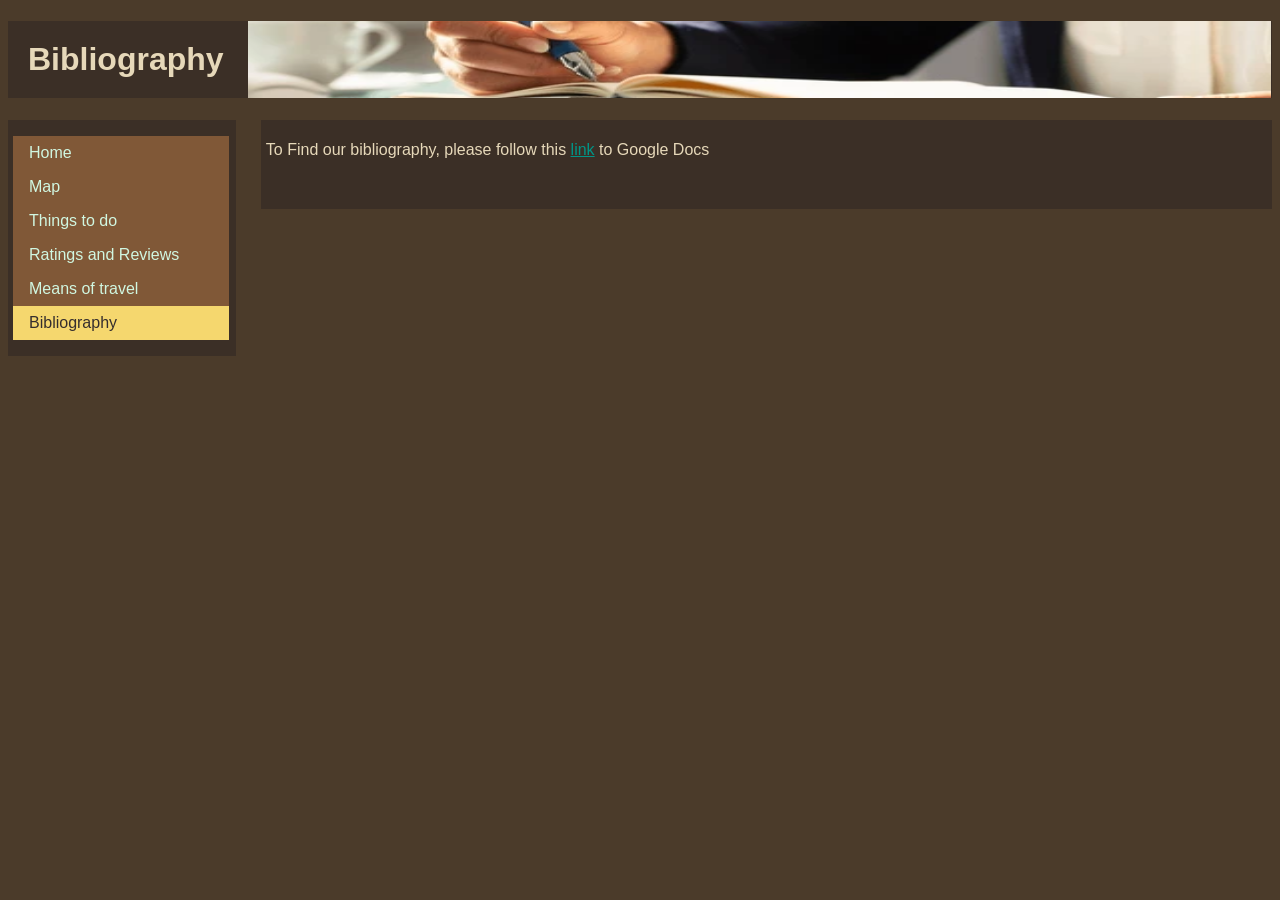
==== citations.html @ bffab9d4 "website" ====
<!DOCTYPE html>
<html lang="en">
<head>
<meta charset="utf-8">
<title>Inca Road System</title>
<meta name="generator" content="thesitewizard.com's Layout Wizard 4.0.0">
<meta name="viewport" content="width=device-width, initial-scale=1">
<link rel="stylesheet" type="text/css" media="all" href="styles.css">
</head>

<body>

<div id="tswcontainer">
	<div id="tswheader" style="background-image:url(bibBannerwebp.webp); background-repeat: no-repeat;
  background-size: 95% 300%;
  background-position: 62px -50px;
  ">
	<!-- start of header section: insert your logo, etc, here -->

	<h1 style="padding: 20px; color: inherit; background-color: inherit; width: 200px;">Bibliography</h1>
	<!-- end of header section: insert your logo, etc, above this line -->
	</div>


	<div id="tswcontent">
	<div id="tswcontproper">
	<!-- start of content column: insert your content here -->

	<h1></h1>
	<p>
	To Find our bibliography, please follow this <a href="https://docs.google.com/document/d/1U93z-nlaniqs11GKz2-Xa-o7wTYgAQdOiC7Sh3rfXn8/edit?usp=sharing">link</a> to Google Docs
	
	</p>
	<p>&nbsp;</p>

	<!-- end of content column: put your content above this line -->
	</div>
	</div>

	<div id="tswsidecol">
	<div id="tswsideproper">
	<!-- start of side column: insert your navigation menu, etc, here -->

	<p>
		<ul>
			<li><a href="index.html">Home</a></li>
			<li><a href="map.html">Map</a></li>
			<li><a href="things.html">Things to do</a></li>
			<li><a href="rating.html">Ratings and Reviews</a></li>
			<li><a href="travelMeans.html">Means of travel</a></li>
			<li class="active"><a href="citations.html">Bibliography</a></li>
		</ul>
	</p>

	<!-- end of side column: put your navigation menu, etc, above this line -->
	</div>
	</div>
	<div style="clear: both;"></div>

</div>

</body>

</html>
---- styles.css ----
/*
	styles.css
	Initial code generated by thesitewizard.com's Layout Wizard 4.0.0
*/
body {
	font-family: Arial, Helvetica, sans-serif;
	background-color: #4B3B2A;
}

img {
	max-width: 100%;
	width: auto;
	height: auto;
}

input,
select,
button,
textarea {
	max-width: 100%;
}

meter,
progress,
output {
	max-width: 100%;
}

ul {
	list-style-type: none;
	margin: 0;
	padding: 0;
	width: 99.25%;
	background-color: #805837;
}

li a {
	display: block;
	color: rgb(208, 247, 225);
	;
	padding: 8px 16px;
	text-decoration: none;
}

/* Change the link and background color on hover */
li a:hover {
	background-color: #a56835;
	color: rgb(143, 172, 154);
}

.active a{
	background-color: #F5D76E;
	color: #352e2e;
}
.active {
	background-color: #F5D76E;
	color: #FAFAFA;
}

div#tswsidecol {
	float: left;
	width: 18%;
	color: #E6D8B9;
	background-color: #3B2F26;
}

div#tswcontent {
	float: right;
	width: 80%;
	color: #E6D8B9;
	background-color: #3B2F26;
}

@media only screen and (max-width: 629px) {
	div#tswsidecol {
		float: none;
		width: 100%;
	}

	div#tswcontent {
		float: none;
		width: 100%;
	}
}

div#tswcontproper {
	padding-left: 5px;
	padding-right: 5px;
}

div#tswcontainer {
	color: inherit;
	background-color: inherit;
}

div#tswsideproper,
div#tswothersideproper {
	padding-left: 5px;
	padding-right: 5px;
}

div#tswheader {
	color: #E6D8B9;
	background-color: #3B2F26;
}

#map {
	float: left;
	width: 500px;
	height: 500px;
	border-style: dashed;
	border-radius: 25px;
	background-color: #545454a2;
}

.legend {
	border-radius: 25px;
	background-color: #545454a2;
	padding: 5px;
	width: 200px;
	height: 80px;
}

#clickContent {
	border-radius: 25px;
	background-color: #545454a2;
	margin-left: 510px;
	padding: 5px;
	/* float: right; */
	width: 35%;
	height: 600px;
}

.imagetextcontainer { display: flex; }
.imagetextflexcontent { margin-left: 5px;  margin-right: 5px; margin-top: 0; }

a {
	color: #009688;
}
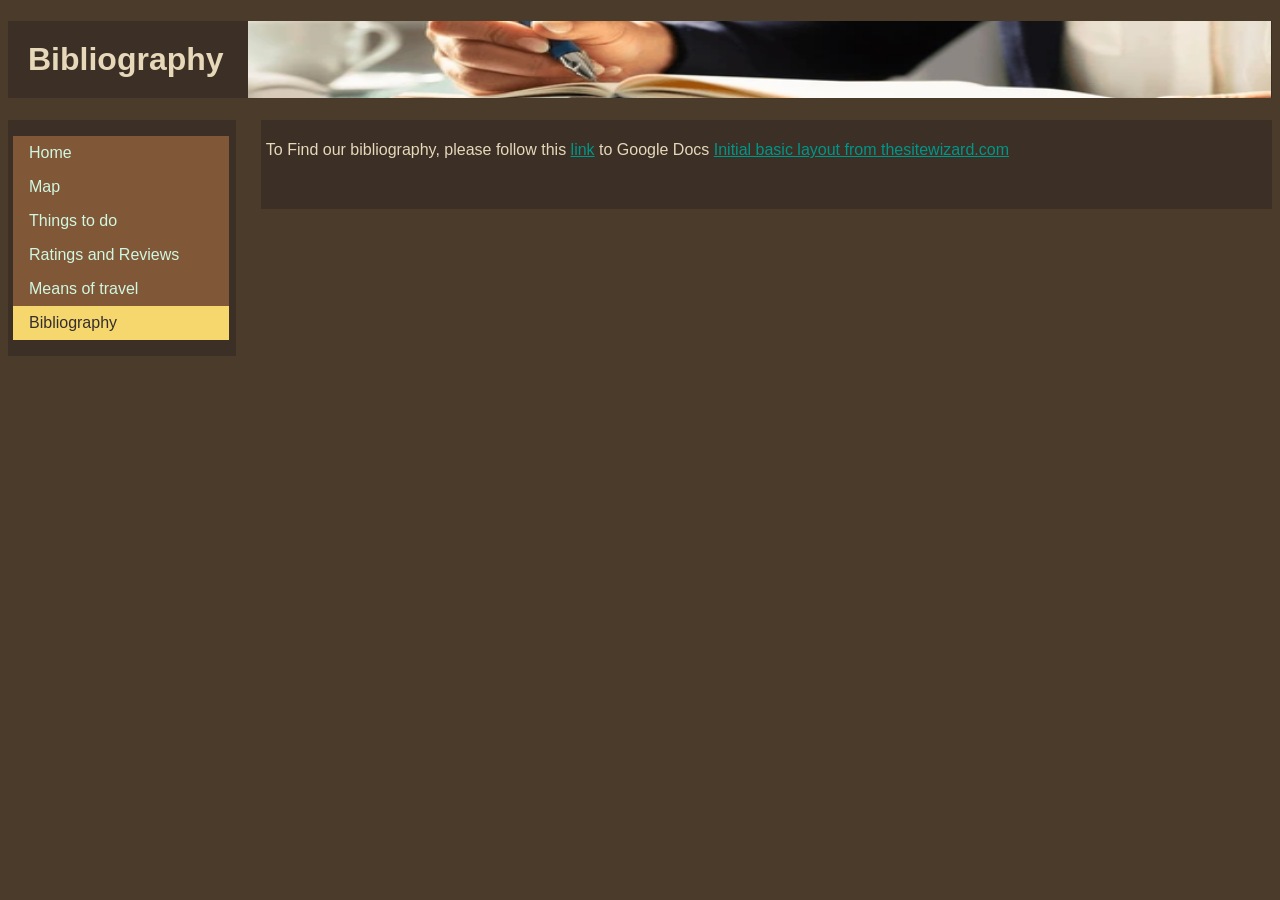
==== commit 2cb243ee: "mobile fix" ====
--- a/citations.html
+++ b/citations.html
@@ -30,6 +30,7 @@
 	<p>
 	To Find our bibliography, please follow this <a href="https://docs.google.com/document/d/1U93z-nlaniqs11GKz2-Xa-o7wTYgAQdOiC7Sh3rfXn8/edit?usp=sharing">link</a> to Google Docs
 	
+	<a href="https://www.thesitewizard.com/wizards/layout.shtml" target="_top">Initial basic layout from thesitewizard.com</a>
 	</p>
 	<p>&nbsp;</p>
 
--- a/styles.css
+++ b/styles.css
@@ -71,34 +71,6 @@
 	background-color: #3B2F26;
 }
 
-@media only screen and (max-width: 629px) {
-	div#tswsidecol {
-		float: none;
-		width: 100%;
-	}
-
-	div#tswcontent {
-		float: none;
-		width: 100%;
-	}
-}
-
-div#tswcontproper {
-	padding-left: 5px;
-	padding-right: 5px;
-}
-
-div#tswcontainer {
-	color: inherit;
-	background-color: inherit;
-}
-
-div#tswsideproper,
-div#tswothersideproper {
-	padding-left: 5px;
-	padding-right: 5px;
-}
-
 div#tswheader {
 	color: #E6D8B9;
 	background-color: #3B2F26;
@@ -126,10 +98,57 @@
 	background-color: #545454a2;
 	margin-left: 510px;
 	padding: 5px;
-	/* float: right; */
 	width: 35%;
 	height: 600px;
 }
+
+@media only screen and (max-width: 629px) {
+	div#tswsidecol {
+		float: none;
+		width: 100%;
+	}
+
+	div#tswcontent {
+		float: none;
+		width: 100%;
+	}
+	div#map {
+        float: none;
+        width: 100%;  
+        max-width: 629px; 
+        height: 400px;    
+        margin: 0 auto;   
+        display: block;
+    }
+
+    #clickContent {
+        width: 100%;
+		max-width: 320px; 
+		height: max-content;
+        margin: 0px auto;
+        float: none;
+    }
+}
+
+div#tswcontproper {
+	padding-left: 5px;
+	padding-right: 5px;
+}
+
+div#tswcontainer {
+	color: inherit;
+	background-color: inherit;
+}
+
+div#tswsideproper,
+div#tswothersideproper {
+	padding-left: 5px;
+	padding-right: 5px;
+}
+
+
+
+
 
 .imagetextcontainer { display: flex; }
 .imagetextflexcontent { margin-left: 5px;  margin-right: 5px; margin-top: 0; }
